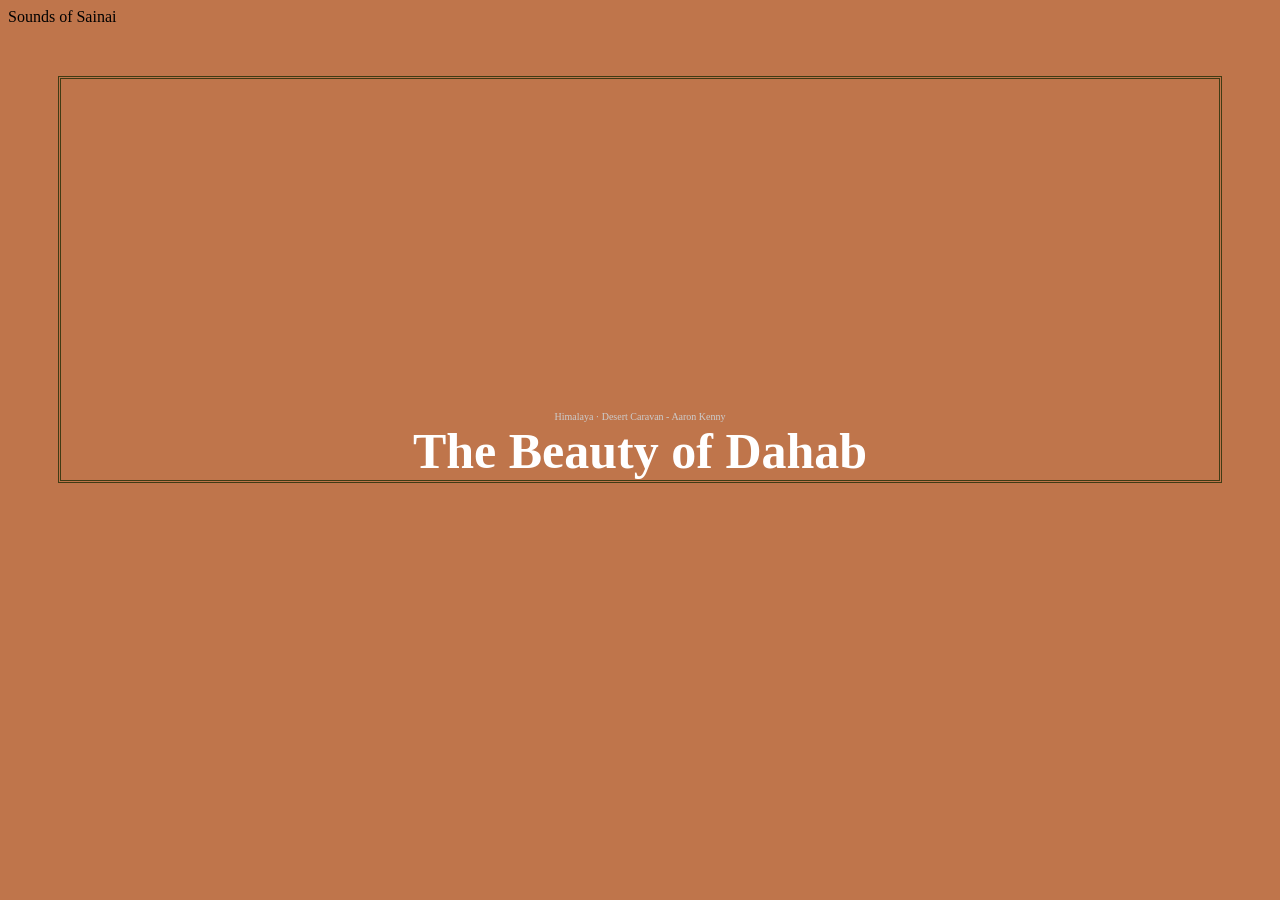
==== audio.html @ 05fc2281 "Add files via upload" ====
<!DOCTYPE html>
<html>
<head>
	<meta charset="utf-8">
	<meta name="viewport" content="width=device-width, initial-scale=1">
	<title></title>
	<link rel="stylesheet" type="text/css" href="styles.css">
</head>
<body
<h1>Sounds of Sainai<h1>


	<iframe width="100%" height="300" scrolling="no" frameborder="no" allow="autoplay; encrypted-media" src="https://w.soundcloud.com/player/?url=https%3A//api.soundcloud.com/tracks/soundcloud%253Atracks%253A1048755652&color=%23ff5500&auto_play=false&hide_related=false&show_comments=true&show_user=true&show_reposts=false&show_teaser=true&visual=true"></iframe><div style="font-size: 10px; color: #cccccc;line-break: anywhere;word-break: normal;overflow: hidden;white-space: nowrap;text-overflow: ellipsis; font-family: Interstate,Lucida Grande,Lucida Sans Unicode,Lucida Sans,Garuda,Verdana,Tahoma,sans-serif;font-weight: 100;"><a href="https://soundcloud.com/muhammad-tariq-855797506" title="Himalaya" target="_blank" style="color: #cccccc; text-decoration: none;">Himalaya</a> · <a href="https://soundcloud.com/muhammad-tariq-855797506/desert-caravan-aaron-kenny" title="Desert Caravan - Aaron Kenny" target="_blank" style="color: #cccccc; text-decoration: none;">Desert Caravan - Aaron Kenny</a></div>
	<a href="animation.html"> The Beauty of Dahab<a/> 
</body>
</html>
---- styles.css ----
body{background-color: #BF754B }
h1{color: #4A3B09; 
	font-family: Papyrus;
	font-size: 50px;
	text-align: center;
	border-style: double ;
	border-color: #403B14;
	padding-top: 20px;
	margin: 50px; }

	p{color: #4A3B09;
	 font-family: copperplate;
	 font-size: 24px;
	 text-align: Center;
	 margin-left: 20%;
	 margin-right: 20%;}

	 img{display: block;
	 	margin: auto;
	 	border-style: double;
	 	border-color: #0D0A01;
	 	padding: 20px;
	 	border-width: 10px;}


ul{
	list-style-type: none;
	margin-left: auto;
	margin-right: auto;
	padding: 0;
	overflow: hidden;
	font-family: copperplate; 
	font-size: 32px;}

ul li {
	   float: inline-block;
	   text-align: Center;
	   border-style: ridge;}

ul li a{
	    display: block;
	    color: #4A3B09;
	    text-align: center;
	    padding: 40x 45px;
	    padding-left: 15px;
	    padding-right: 15px;
	    border-color: #403B14;
	    text-decoration: none;
	    font-size: 15px;}

ul li a:hover{
	    background-color: #D9B6A3 ;
	    color: #4A3B09;
	    font-size: 25px;}

a{text-decoration: none;
  font-family: papyrus;
  color: white;}
  
  a:hover{color: blue;}
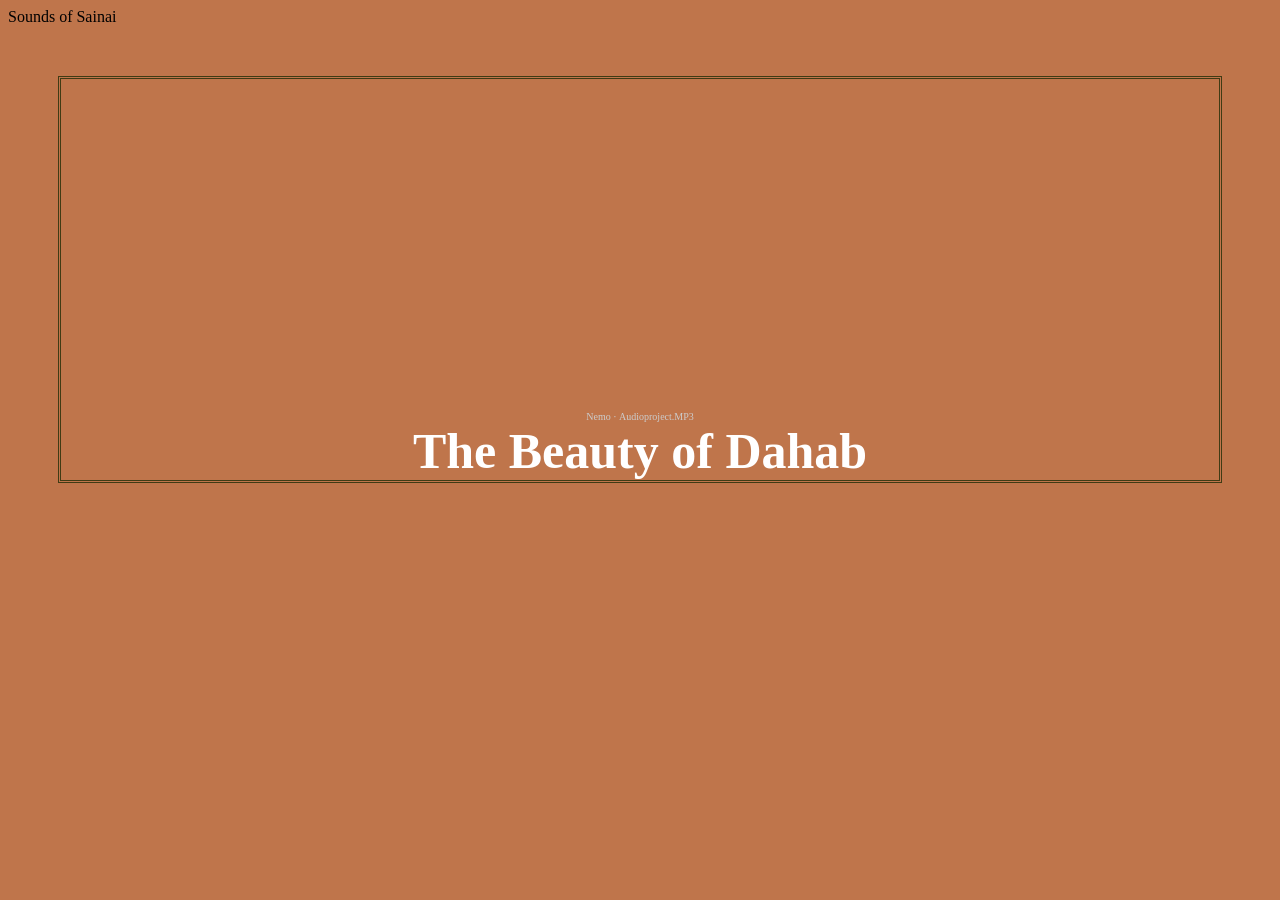
==== commit 43a25b27: "Update audio.html" ====
--- a/audio.html
+++ b/audio.html
@@ -9,8 +9,7 @@
 <body
 <h1>Sounds of Sainai<h1>
 
-
-	<iframe width="100%" height="300" scrolling="no" frameborder="no" allow="autoplay; encrypted-media" src="https://w.soundcloud.com/player/?url=https%3A//api.soundcloud.com/tracks/soundcloud%253Atracks%253A1048755652&color=%23ff5500&auto_play=false&hide_related=false&show_comments=true&show_user=true&show_reposts=false&show_teaser=true&visual=true"></iframe><div style="font-size: 10px; color: #cccccc;line-break: anywhere;word-break: normal;overflow: hidden;white-space: nowrap;text-overflow: ellipsis; font-family: Interstate,Lucida Grande,Lucida Sans Unicode,Lucida Sans,Garuda,Verdana,Tahoma,sans-serif;font-weight: 100;"><a href="https://soundcloud.com/muhammad-tariq-855797506" title="Himalaya" target="_blank" style="color: #cccccc; text-decoration: none;">Himalaya</a> · <a href="https://soundcloud.com/muhammad-tariq-855797506/desert-caravan-aaron-kenny" title="Desert Caravan - Aaron Kenny" target="_blank" style="color: #cccccc; text-decoration: none;">Desert Caravan - Aaron Kenny</a></div>
+<iframe width="100%" height="300" scrolling="no" frameborder="no" allow="autoplay; encrypted-media" src="https://w.soundcloud.com/player/?url=https%3A//api.soundcloud.com/tracks/soundcloud%253Atracks%253A2344458044&color=%23ff5500&auto_play=false&hide_related=false&show_comments=true&show_user=true&show_reposts=false&show_teaser=true&visual=true"></iframe><div style="font-size: 10px; color: #cccccc;line-break: anywhere;word-break: normal;overflow: hidden;white-space: nowrap;text-overflow: ellipsis; font-family: Interstate,Lucida Grande,Lucida Sans Unicode,Lucida Sans,Garuda,Verdana,Tahoma,sans-serif;font-weight: 100;"><a href="https://soundcloud.com/user509235622" title="Nemo" target="_blank" style="color: #cccccc; text-decoration: none;">Nemo</a> · <a href="https://soundcloud.com/user509235622/audioproject" title="Audioproject.MP3" target="_blank" style="color: #cccccc; text-decoration: none;">Audioproject.MP3</a></div>
 	<a href="animation.html"> The Beauty of Dahab<a/> 
 </body>
-</html>+</html>
